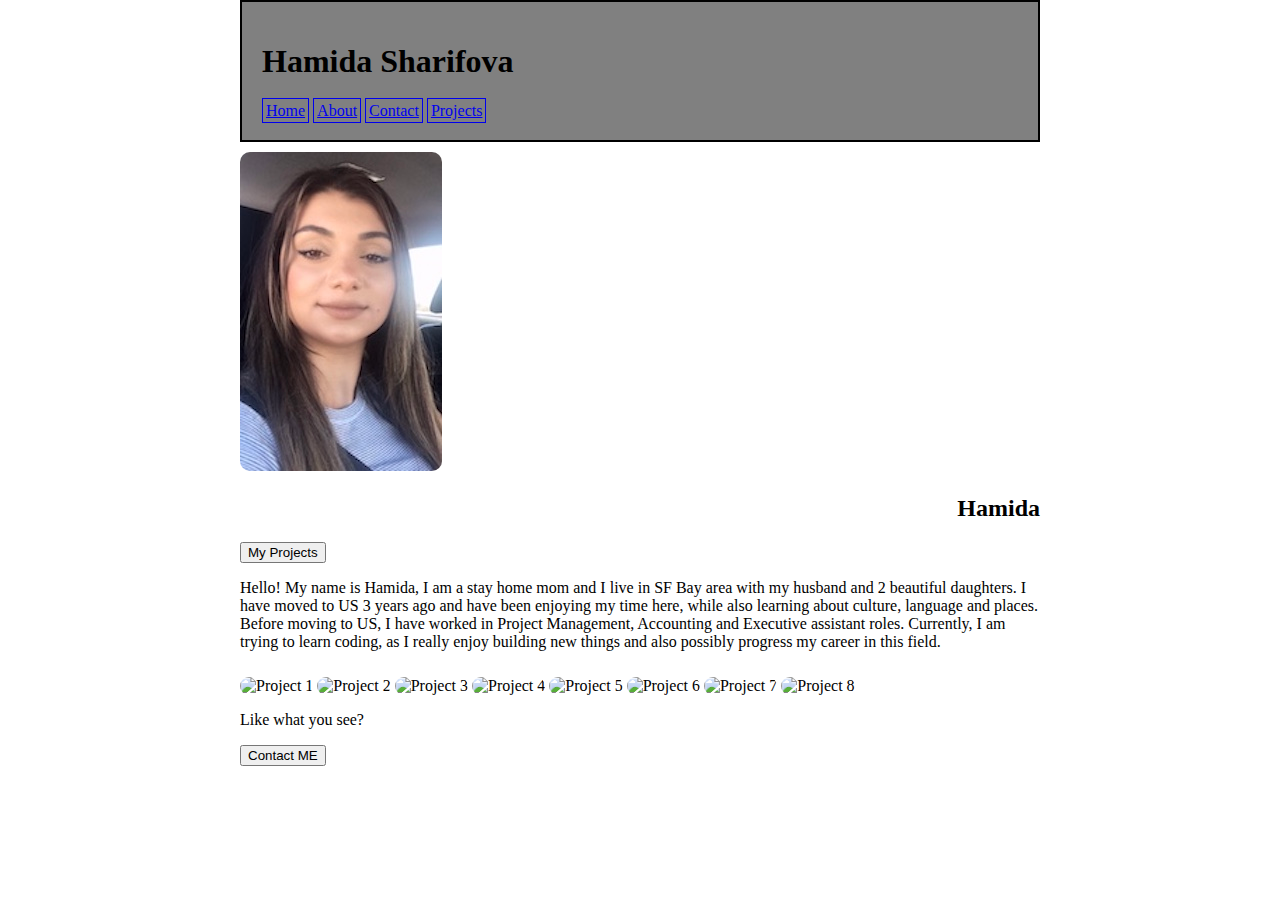
==== index.html @ d84c69d2 "Initial changes for Portfolio" ====
<!DOCTYPE html>
<html lang="en">
<head>
    <meta charset="UTF-8">
    <meta name="viewport" content="width=device-width, initial-scale=1.0">
    <title>Hamida's Portfolio</title>
    <link rel="stylesheet" type="text/css" href='style/index.css'>
</head>
<body>
    <header>
        <h1> Hamida Sharifova </h1>
        <nav>
            <a href="index.html">Home</a>
            <a href="#info">About</a>
            <a href="contact.html">Contact</a>
            <a target="_blank" rel="noopener noreferrer" href="projects.html">Projects</a>
        </nav>
    </header>
    <section class='content'>
        <img src="images/hamidaimage.jpg">
        <h2> Hamida </h2>
        <button class="work" onclick=" window.open('projects.html')"> My Projects</button>
        <p class="info">
        Hello! My name is Hamida, I am a stay home mom and I live in SF Bay area with my husband and 2 beautiful daughters. 
        I have moved to US 3 years ago and have been enjoying my time here, while also learning about culture, language and places.
        Before moving to US, I have worked in Project Management, Accounting and Executive assistant roles.
        Currently, I am trying to learn coding, as I really enjoy building new things and also possibly progress my career in this field.
        </p>
    </section>
   <section class='myprojects'>
    <img src="https://picsum.photos/seed/picsum/200/300" alt="Project 1">
    <img src="https://picsum.photos/seed/picsum/200/300" alt="Project 2">
    <img src="https://picsum.photos/seed/picsum/200/300" alt="Project 3">
    <img src="https://picsum.photos/seed/picsum/200/300" alt="Project 4">
    <img src="https://picsum.photos/seed/picsum/200/300" alt="Project 5">
    <img src="https://picsum.photos/seed/picsum/200/300" alt="Project 6">
    <img src="https://picsum.photos/seed/picsum/200/300" alt="Project 7">
    <img src="https://picsum.photos/seed/picsum/200/300" alt="Project 8">
   </section> 
   

   <footer>
       <p> Like what you see?<p>
       <button class="contactme" onclick=" window.open('contact.html')"> Contact ME</button>
   </footer>
    
</body>
</html>
---- style/index.css ----
/* Add CSS styling here */
/* html, body, div, span, applet, object, iframe,  
h1, h2, h3, h4, h5, h6, p, blockquote, pre,  
a, abbr, acronym, address, big, cite, code,  
del, dfn, em, img, ins, kbd, q, s, samp,  
small, strike, strong, sub, sup, tt, var,  
b, u, i, center,  
dl, dt, dd, ol, ul, li,  
fieldset, form, label, legend,  
table, caption, tbody, tfoot, thead, tr, th, td,  
article, aside, canvas, details, embed,  
figure, figcaption, footer, header, hgroup,  
menu, nav, output, ruby, section, summary,  
time, mark, audio, video {  
margin: 0;  
padding: 0;  
border: 0;  
font-size: 100%;  
font: inherit;  
vertical-align: baseline;  
} */
body{
    
        margin: 0 auto;
        width: 800px;
      
}


header {
    background-color: gray;
    margin: auto;
    padding: 20px;
    border: 2px;
    border-color:   black;
    border-style: solid;
    box-sizing: border-box;
}

img{
    border-radius: 10px;
    margin-top: 10px;
  }

a {
    margin: 0;
    padding: 3px;
    border: 0.5px;
    border-style: solid;
    box-sizing: border-box;
}

h2 {
    display: flex;
    flex-direction: row-reverse;
    align-items: flex-end;
}





.info {
    

}
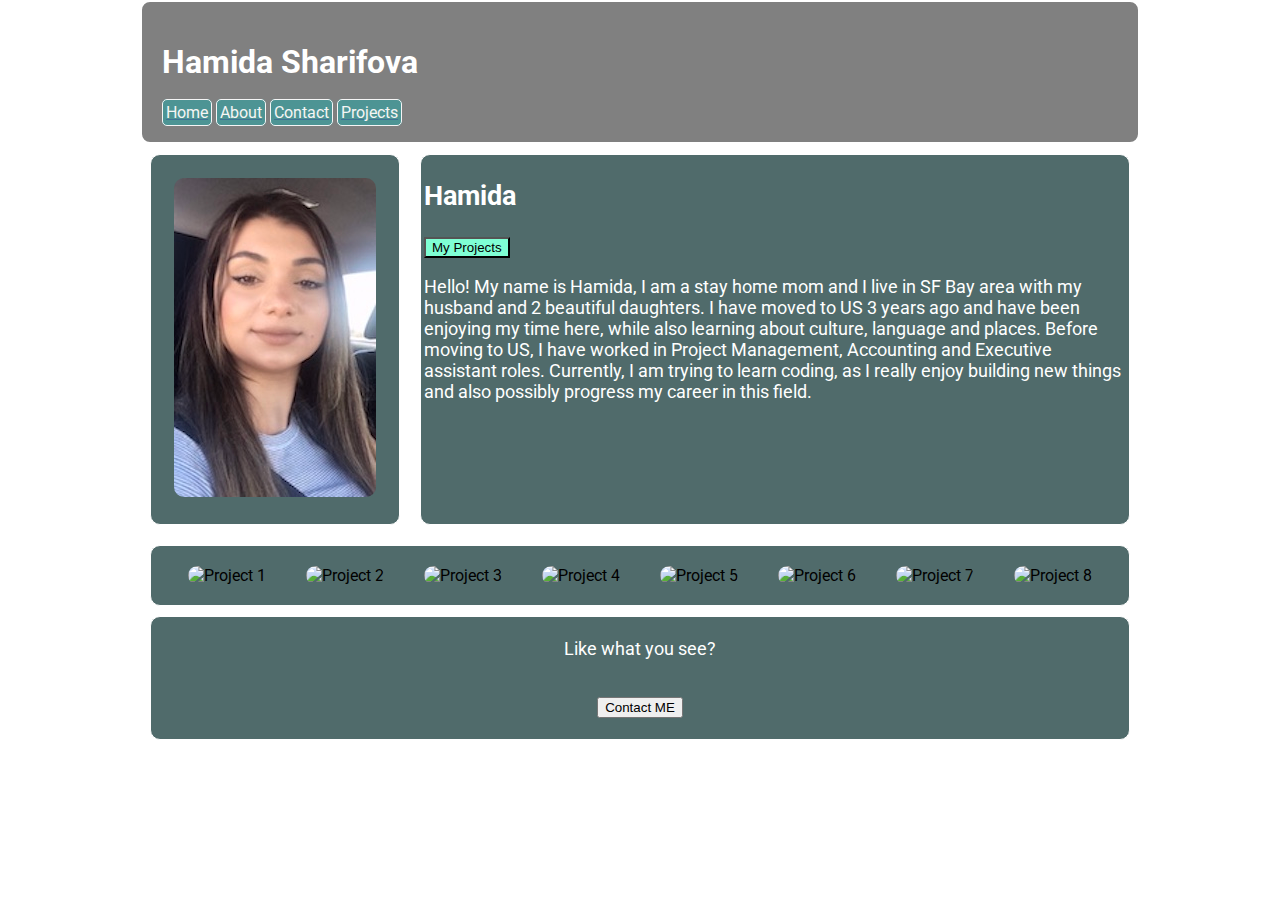
==== commit 4a17e859: "Changed CSS, index html, projects html" ====
--- a/index.html
+++ b/index.html
@@ -5,6 +5,7 @@
     <meta name="viewport" content="width=device-width, initial-scale=1.0">
     <title>Hamida's Portfolio</title>
     <link rel="stylesheet" type="text/css" href='style/index.css'>
+    <link href="https://fonts.googleapis.com/css?family=Gaegu|Roboto" rel="stylesheet">
 </head>
 <body>
     <header>
@@ -16,18 +17,26 @@
             <a target="_blank" rel="noopener noreferrer" href="projects.html">Projects</a>
         </nav>
     </header>
+  
+
     <section class='content'>
-        <img src="images/hamidaimage.jpg">
-        <h2> Hamida </h2>
-        <button class="work" onclick=" window.open('projects.html')"> My Projects</button>
-        <p class="info">
-        Hello! My name is Hamida, I am a stay home mom and I live in SF Bay area with my husband and 2 beautiful daughters. 
-        I have moved to US 3 years ago and have been enjoying my time here, while also learning about culture, language and places.
-        Before moving to US, I have worked in Project Management, Accounting and Executive assistant roles.
-        Currently, I am trying to learn coding, as I really enjoy building new things and also possibly progress my career in this field.
-        </p>
+        <div class='content-raw'>
+            <h2 > Hamida </h2>
+            <button style="color: black; background-color: aquamarine;" class='myprojects' onclick=" window.open('projects.html')"> My Projects</button>
+            <p>
+                Hello! My name is Hamida, I am a stay home mom and I live in SF Bay area with my husband and 2 beautiful daughters. 
+                I have moved to US 3 years ago and have been enjoying my time here, while also learning about culture, language and places.
+                Before moving to US, I have worked in Project Management, Accounting and Executive assistant roles.
+                Currently, I am trying to learn coding, as I really enjoy building new things and also possibly progress my career in this field.
+            </p>
+        </div>
+        
+        <div> 
+           <img src="images/hamidaimage.jpg">
+        </div>  
     </section>
-   <section class='myprojects'>
+
+   <section class='projects'>
     <img src="https://picsum.photos/seed/picsum/200/300" alt="Project 1">
     <img src="https://picsum.photos/seed/picsum/200/300" alt="Project 2">
     <img src="https://picsum.photos/seed/picsum/200/300" alt="Project 3">
--- a/style/index.css
+++ b/style/index.css
@@ -20,27 +20,75 @@
 vertical-align: baseline;  
 } */
 body{
-    
-        margin: 0 auto;
-        width: 800px;
-      
+    margin: 0 auto;
+    max-width: 1000px;
+    background-image: url('https://static.vecteezy.com/system/resources/previews/000/543/898/non_2x/blockchain-technology-fintech-cryptocurrency-block-chain-server-abstract-background-linked-block-contain-cryptography-hash-and-transaction-data-new-futuristic-system-technology-vector-illustration.jpg');
+    background-size: auto;
+    font-family: 'Roboto', cursive;
 }
 
+@keyframes animatedBackground {
+	from { background-position: 0 0; }
+	to { background-position: 100% 0; }
+}
 
 header {
     background-color: gray;
+    background-image: url('https://i.ytimg.com/vi/-MKapbz0GIo/maxresdefault.jpg');
+    background-size: auto;
     margin: auto;
     padding: 20px;
     border: 2px;
-    border-color:   black;
+    border-color:   white;
     border-style: solid;
     box-sizing: border-box;
+    border-radius: 10px; 
+    background-position: 0px 0px;
+	background-repeat: repeat-x;
+	animation: animatedBackground 40s linear infinite; 
+}
+
+h1 {
+    color: white;
 }
 
 img{
     border-radius: 10px;
-    margin-top: 10px;
+    margin: 20px;
   }
+
+.content{
+    display:flex;
+    flex-direction: row-reverse;
+}
+
+.projects {
+    margin: 10px;
+    border: 1px;
+    border-style: solid;
+    box-sizing: border-box; 
+    border-radius: 10px;
+    border-color: white;
+    background-color: rgba(5, 44, 44, 0.7);
+    display: flex;
+    flex-flow: row wrap;
+    justify-content: center;
+    align-items: center;
+   
+}
+
+
+div {
+    margin: 10px;
+    padding: 3px;
+    border: 0.5px;
+    border-style: solid;
+    box-sizing: border-box; 
+    border-radius: 10px;
+    background-color: rgba(5, 44, 44, 0.7);
+    font-size: 18px;
+    color: white;
+}
 
 a {
     margin: 0;
@@ -48,21 +96,30 @@
     border: 0.5px;
     border-style: solid;
     box-sizing: border-box;
+    border-radius: 5px;
+    background-color:  rgba(26, 168, 168, 0.5);
+    color: whitesmoke;
+    text-decoration-color: rgba(32, 44, 148, 0.3);
 }
 
-h2 {
-    display: flex;
-    flex-direction: row-reverse;
-    align-items: flex-end;
+a:hover {
+    background-color: rgba(131, 127, 127, 0.3) ;
 }
 
-
-
-
-
-.info {
-    
-
+footer {
+    margin: 10px;
+    padding: 3px;
+    border: 0.5px;
+    border-style: solid;
+    box-sizing: border-box; 
+    border-radius: 10px;
+    background-color: rgba(5, 44, 44, 0.7);
+    font-size: 18px;
+    color: white;
+    display: flex;
+    flex-direction: column;
+    justify-content: center;
+    align-items: center;
 }
 
 
@@ -70,3 +127,7 @@
 
 
 
+
+
+
+
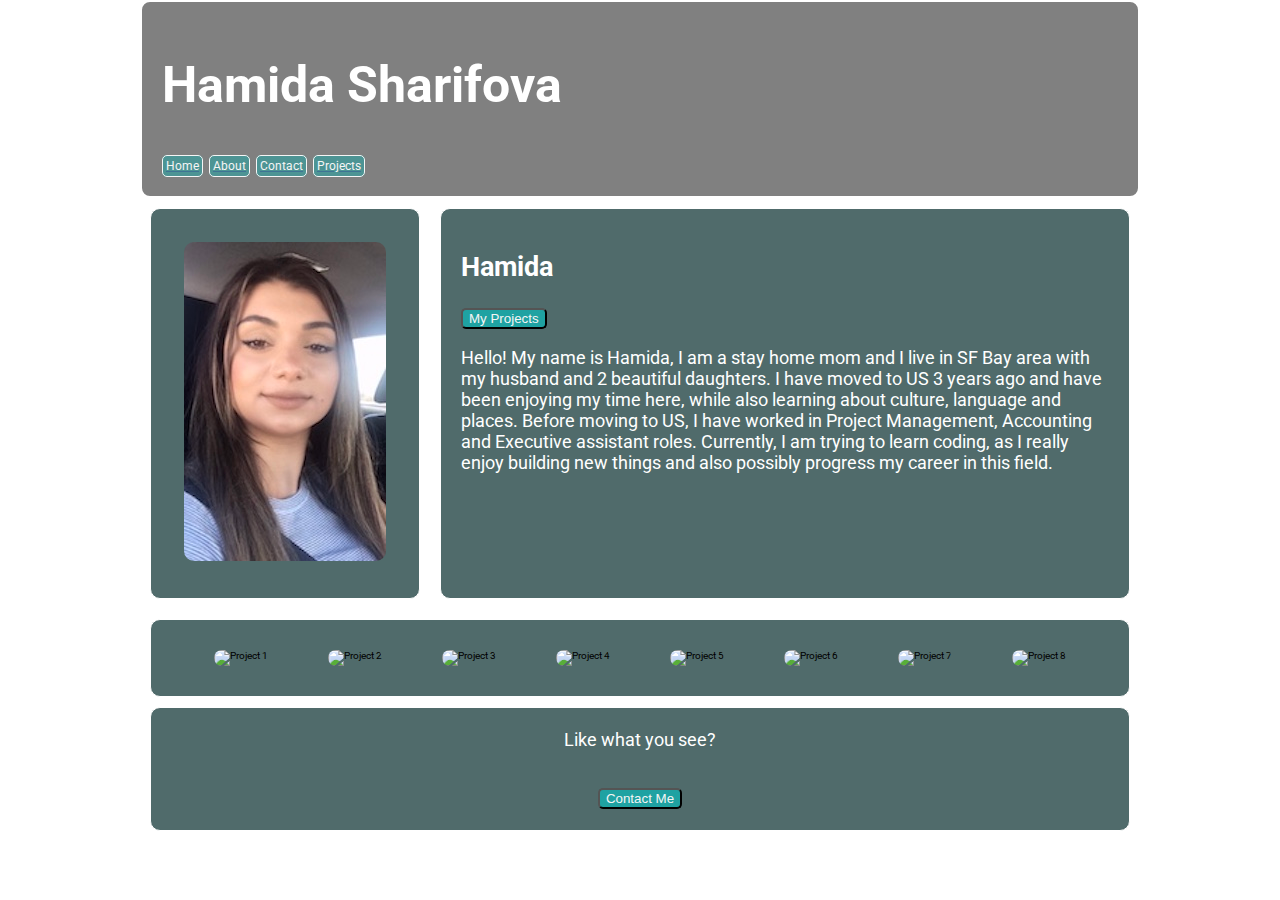
==== commit e5221517: "Did MVP and 2 stretch goals" ====
--- a/index.html
+++ b/index.html
@@ -6,6 +6,7 @@
     <title>Hamida's Portfolio</title>
     <link rel="stylesheet" type="text/css" href='style/index.css'>
     <link href="https://fonts.googleapis.com/css?family=Gaegu|Roboto" rel="stylesheet">
+    
 </head>
 <body>
     <header>
@@ -22,7 +23,7 @@
     <section class='content'>
         <div class='content-raw'>
             <h2 > Hamida </h2>
-            <button style="color: black; background-color: aquamarine;" class='myprojects' onclick=" window.open('projects.html')"> My Projects</button>
+            <button class='buttons' onclick=" window.open('projects.html')"> My Projects</button>
             <p>
                 Hello! My name is Hamida, I am a stay home mom and I live in SF Bay area with my husband and 2 beautiful daughters. 
                 I have moved to US 3 years ago and have been enjoying my time here, while also learning about culture, language and places.
@@ -37,7 +38,7 @@
     </section>
 
    <section class='projects'>
-    <img src="https://picsum.photos/seed/picsum/200/300" alt="Project 1">
+    <img src="https://picsum.photos/seed/picsum/200/300" alt="Project 1" title="Project 1">
     <img src="https://picsum.photos/seed/picsum/200/300" alt="Project 2">
     <img src="https://picsum.photos/seed/picsum/200/300" alt="Project 3">
     <img src="https://picsum.photos/seed/picsum/200/300" alt="Project 4">
@@ -50,7 +51,7 @@
 
    <footer>
        <p> Like what you see?<p>
-       <button class="contactme" onclick=" window.open('contact.html')"> Contact ME</button>
+       <button class="buttons" onclick=" window.open('contact.html')"> Contact Me</button>
    </footer>
     
 </body>
--- a/style/index.css
+++ b/style/index.css
@@ -19,17 +19,16 @@
 font: inherit;  
 vertical-align: baseline;  
 } */
+html{
+    font-size: 62.5%;
+}
+
 body{
     margin: 0 auto;
     max-width: 1000px;
     background-image: url('https://static.vecteezy.com/system/resources/previews/000/543/898/non_2x/blockchain-technology-fintech-cryptocurrency-block-chain-server-abstract-background-linked-block-contain-cryptography-hash-and-transaction-data-new-futuristic-system-technology-vector-illustration.jpg');
     background-size: auto;
     font-family: 'Roboto', cursive;
-}
-
-@keyframes animatedBackground {
-	from { background-position: 0 0; }
-	to { background-position: 100% 0; }
 }
 
 header {
@@ -45,21 +44,25 @@
     border-radius: 10px; 
     background-position: 0px 0px;
 	background-repeat: repeat-x;
-	animation: animatedBackground 40s linear infinite; 
-}
-
-h1 {
-    color: white;
+    animation: animatedBackground 40s linear infinite; 
+    font-size: 2.5rem;
 }
 
 img{
     border-radius: 10px;
-    margin: 20px;
+    margin: 30px;
   }
 
-.content{
-    display:flex;
-    flex-direction: row-reverse;
+div {
+    margin: 10px;
+    padding: 3px;
+    border: 0.5px;
+    border-style: solid;
+    box-sizing: border-box; 
+    border-radius: 10px;
+    background-color: rgba(5, 44, 44, 0.7);
+    font-size: 18px;
+    color: white;
 }
 
 .projects {
@@ -74,20 +77,25 @@
     flex-flow: row wrap;
     justify-content: center;
     align-items: center;
-   
 }
 
+h1 {
+    color: white;
+}
 
-div {
-    margin: 10px;
-    padding: 3px;
-    border: 0.5px;
-    border-style: solid;
-    box-sizing: border-box; 
-    border-radius: 10px;
-    background-color: rgba(5, 44, 44, 0.7);
-    font-size: 18px;
-    color: white;
+.buttons {
+    background-color: rgba(26, 168, 168, 0.9);
+    color: whitesmoke;
+    border-radius: 5px;
+}
+
+.content{
+    display:flex;
+    flex-direction: row-reverse;
+}
+
+.content-raw{
+    padding: 20px;
 }
 
 a {
@@ -100,6 +108,7 @@
     background-color:  rgba(26, 168, 168, 0.5);
     color: whitesmoke;
     text-decoration-color: rgba(32, 44, 148, 0.3);
+    font-size: 1.2rem;
 }
 
 a:hover {
@@ -122,6 +131,55 @@
     align-items: center;
 }
 
+footer .contactme {
+    background-color: rgb(226, 85, 61);
+    color: white;
+    border-radius: 5px;
+}
+
+
+@media(max-width: 800px) {
+    body {
+        background-image: url('https://www.desktopbackground.org/p/2012/03/16/359630_multicolor-abstract-lights-disco-background-square-pixel-mosaic_800x604_h.jpg')
+    }
+    img{
+        border-radius: 30px;
+        margin: 15px;
+        max-width: 90%;
+        min-width: 150px;
+        height: auto;
+      }
+      h2{
+          font-size: 2.1rem;
+      }
+    p{
+        font-size: 1.5rem;
+    }
+ } 
+
+ @media(max-width: 500px) {
+    
+    img{
+        border-radius: 60px;
+        margin: 7px;
+        max-width: 90%;
+        min-width: 150px;
+        height: auto;
+      }
+    h2 {
+        font-size: 1.8rem;
+    }
+    p {
+        font-size: 1.3rem;
+    }
+
+ } 
+
+
+@keyframes animatedBackground {
+	from { background-position: 0 0; }
+	to { background-position: 100% 0; }
+}
 
 
 
@@ -131,3 +189,7 @@
 
 
 
+
+
+
+
